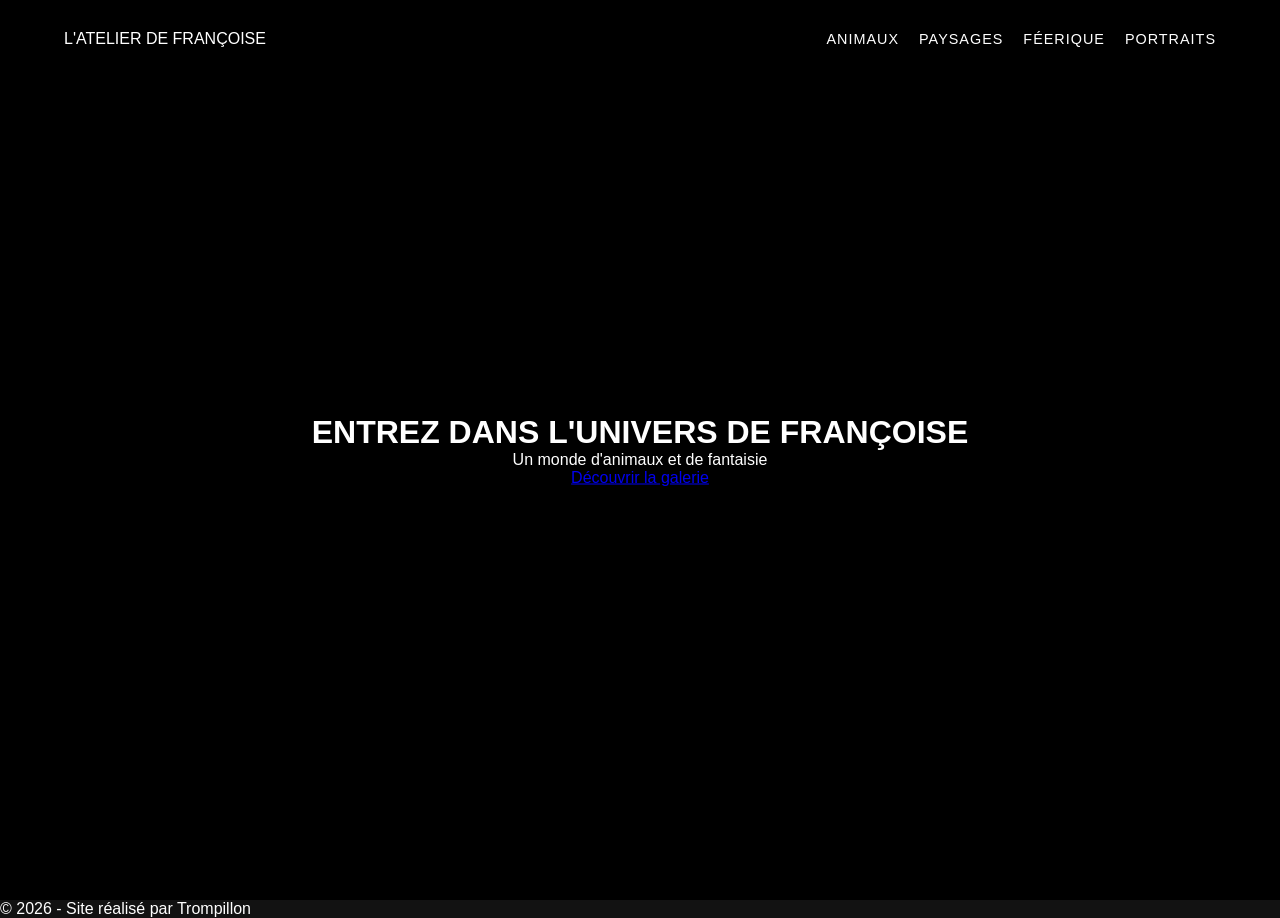
==== index.html @ 6ddfb513 "Premier envoi du site" ====
<!DOCTYPE html>
<html lang="fr">
<head>
    <meta charset="UTF-8">
    <meta name="viewport" content="width=device-width, initial-scale=1.0">
    <title>Les Peintures de Maman | Accueil</title>
    <link rel="stylesheet" href="style.css">
    <script src="script.js" defer></script>
</head>
<body>

    <header class="hero">
    <nav class="navbar">
        <div class="logo">L'ATELIER DE FRANÇOISE</div>
        <ul class="nav-links">
            <li><a href="galerie.html?category=animaux">ANIMAUX</a></li>
            <li><a href="galerie.html?category=paysages">PAYSAGES</a></li>
            <li><a href="galerie.html?category=feerique">FÉERIQUE</a></li>
            <li><a href="galerie.html?category=portraits">PORTRAITS</a></li>
        </ul>
    </nav>

    <div id="carousel"></div>

    <div class="overlay-text">
        <h1>ENTREZ DANS L'UNIVERS DE FRANÇOISE</h1>
        <p>Un monde d'animaux et de fantaisie</p>
        <a href="galerie.html" class="btn-discover">Découvrir la galerie</a>
    </div>
</header>

    <footer>
        <p>&copy; 2026 - Site réalisé par Trompillon</p>
    </footer>

</body>
</html>
---- style.css ----
/* --- BASE --- */
* { margin: 0; padding: 0; box-sizing: border-box; }
body {
    font-family: 'Segoe UI', Tahoma, Geneva, Verdana, sans-serif;
    background: #121212;
    color: white;
    min-height: 100vh;
    display: flex;
    flex-direction: column;
}

/* --- NAVIGATION --- */
.navbar {
    position: absolute;
    top: 0; width: 100%;
    display: flex; justify-content: space-between; align-items: center;
    padding: 30px 5%;
    z-index: 100;
}
.nav-links { display: flex; list-style: none; gap: 20px; }
.nav-links a { 
    color: white; text-decoration: none; font-size: 0.9rem; 
    letter-spacing: 1px; transition: 0.3s;
}
.nav-links a:hover { color: #aaa; }

/* --- HERO & CAROUSEL --- */
.hero { 
    position: relative; 
    height: 100vh; 
    width: 100%; 
    overflow: hidden; 
}

/* On utilise # car c'est l'ID que ton JS cible */
#carousel {
    position: absolute;
    inset: 0;
    background-color: #000; /* Fond noir si l'image est plus petite */
    z-index: 1;
}

.slide {
    position: absolute;
    inset: 0;
    background-size: contain;    /* On voit toute la peinture */
    background-repeat: no-repeat; /* EMPÊCHE LA DUPLICATION */
    background-position: center;  /* Centre la peinture horizontalement et verticalement */
    opacity: 0;
    transition: opacity 1.5s ease-in-out;
}

.slide.active {
    opacity: 1;
}

/* Le voile sombre par-dessus (optionnel si tu es déjà en contain sur fond noir) */
#carousel::after {
    content: '';
    position: absolute;
    inset: 0;
    background: rgba(0, 0, 0, 0.3); 
    z-index: 2;
    pointer-events: none; /* Pour ne pas bloquer les clics */
}

.overlay-text {
    position: absolute;
    top: 50%;
    left: 50%;
    transform: translate(-50%, -50%);
    z-index: 10; /* Doit être supérieur au z-index du carousel */
    text-align: center;
    width: 100%;
}

.btn-discover:visited {
    color: rgb(255, 0, 0); /* On force le blanc même si le lien est dans l'historique */
}

/* --- GRILLE DYNAMIQUE --- */
.container {
    max-width: 1600px; /* On donne de l'air pour les 4 colonnes */
    margin: 0 auto;
    padding: 80px 20px;
}

.gallery-grid {
    display: grid;
    /* 4 colonnes sur PC, s'adapte tout seul si l'écran réduit */
    grid-template-columns: repeat(auto-fill, minmax(300px, 1fr)); 
    gap: 25px;
}

/* --- LA CARTE (Le retour du Hover) --- */
.paint-card {
    background: #1e1e1e;
    border-radius: 8px;
    overflow: hidden;
    transition: all 0.4s cubic-bezier(0.175, 0.885, 0.32, 1.275);
    cursor: pointer;
    position: relative;
}

.paint-card:hover {
    transform: translateY(-10px);
    box-shadow: 0 15px 30px rgba(0,0,0,0.5);
}

/* --- L'IMAGE --- */
.paint-card img {
    width: 100%;
    /* On force un ratio 4/5 ou 1/1 pour que la grille soit droite */
    aspect-ratio: 1 / 1; 
    /* Le secret pour ton caméléon : 
       On utilise 'cover' pour remplir le cadre proprement. 
       Si c'est un portrait, il sera centré. */
    object-fit: cover;
    object-position: center;
    display: block;
    transition: transform 0.5s ease;
}

.paint-card:hover img {
    transform: scale(1.05); /* Petit zoom au hover */
}

/* --- INFOS --- */
.paint-info {
    padding: 15px;
    background: #1e1e1e;
    border-top: 1px solid #333;
    text-align: center;
}

.paint-info h3 {
    font-size: 1rem;
    font-weight: 500;
    letter-spacing: 1px;
    text-transform: uppercase;
}

/* --- MODALE --- */
.modal {
    display: none; 
    position: fixed; z-index: 1000;
    padding-top: 50px; left: 0; top: 0;
    width: 100%; height: 100%;
    background-color: rgba(0,0,0,0.9);
    cursor: zoom-out;
}

.modal-content {
    margin: auto; display: block;
    max-width: 90%; max-height: 80vh;
    object-fit: contain; /* L'image entière apparaît ici */
}

.close {
    position: absolute; top: 20px; right: 35px;
    color: white; font-size: 40px; cursor: pointer;
}
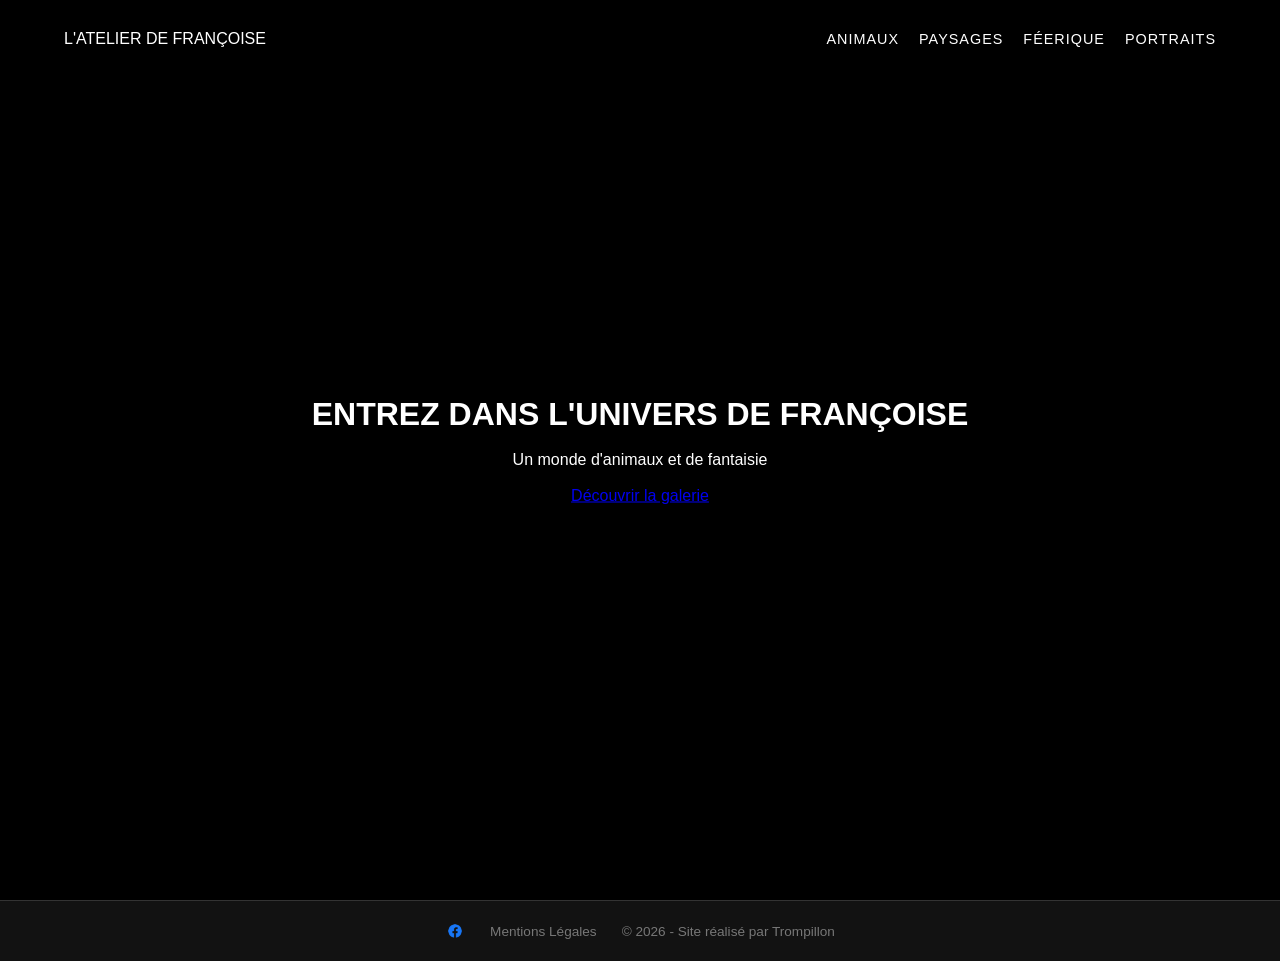
==== commit c7970b03: "ajout page mentions, corrections mineures" ====
--- a/index.html
+++ b/index.html
@@ -3,16 +3,24 @@
 <head>
     <meta charset="UTF-8">
     <meta name="viewport" content="width=device-width, initial-scale=1.0">
-    <title>Les Peintures de Maman | Accueil</title>
+    <title>Chez Françoise | Accueil</title>
     <link rel="stylesheet" href="style.css">
     <script src="script.js" defer></script>
+    <link rel="shortcut icon" href="img/logo-lutin-noir.png"" type="image/x-icon">
 </head>
 <body>
 
     <header class="hero">
     <nav class="navbar">
         <div class="logo">L'ATELIER DE FRANÇOISE</div>
-        <ul class="nav-links">
+
+        <div class="burger" id="burger">
+        <span></span>
+        <span></span>
+        <span></span>
+        </div>
+
+        <ul class="nav-links" id="nav-links"> 
             <li><a href="galerie.html?category=animaux">ANIMAUX</a></li>
             <li><a href="galerie.html?category=paysages">PAYSAGES</a></li>
             <li><a href="galerie.html?category=feerique">FÉERIQUE</a></li>
@@ -24,13 +32,19 @@
 
     <div class="overlay-text">
         <h1>ENTREZ DANS L'UNIVERS DE FRANÇOISE</h1>
+        <br>
         <p>Un monde d'animaux et de fantaisie</p>
+        <br>
         <a href="galerie.html" class="btn-discover">Découvrir la galerie</a>
     </div>
 </header>
 
     <footer>
-        <p>&copy; 2026 - Site réalisé par Trompillon</p>
+    <div class="footer-simple">
+        <a href="https://www.facebook.com/francoise.hopinlaux/" target="_blank"><img src="img/logo-facebook.png" alt="Facebook" class="footer-icon"></a>
+        <a href="mentions.html">Mentions Légales</a>
+        <span>&copy; 2026 - Site réalisé par Trompillon</span>
+    </div>
     </footer>
 
 </body>
--- a/style.css
+++ b/style.css
@@ -125,6 +125,18 @@
     transform: scale(1.05); /* Petit zoom au hover */
 }
 
+
+/* --- LAZY LOADING --- */
+img {
+    opacity: 0;
+    transition: opacity 0.5s ease-in-out;
+}
+
+/* Une fois que l'image est chargée, on la montre */
+img[src] {
+    opacity: 1;
+}
+
 /* --- INFOS --- */
 .paint-info {
     padding: 15px;
@@ -159,4 +171,157 @@
 .close {
     position: absolute; top: 20px; right: 35px;
     color: white; font-size: 40px; cursor: pointer;
+}
+
+/* --- SCROLL UP --- */
+#backToTop {
+    display: none; 
+    position: fixed;
+    bottom: 30px;
+    right: 30px;
+    z-index: 2000; /* Toujours au-dessus de tout */
+    
+    /* Dimensions et Forme */
+    width: 50px;
+    height: 50px;
+    border-radius: 50%;
+    
+    /* Look "Effet de Verre" */
+    background: rgba(255, 255, 255, 0.1); /* Fond blanc très transparent */
+    backdrop-filter: blur(10px);          /* Floute ce qu'il y a derrière */
+    -webkit-backdrop-filter: blur(10px);   /* Pour Safari */
+    border: 1px solid rgba(255, 255, 255, 0.2); /* Bordure fine et subtile */
+    
+    /* Texte (la flèche) */
+    color: white;
+    font-size: 24px;
+    cursor: pointer;
+    
+    /* Centrage de la flèche */
+    display: flex;
+    justify-content: center;
+    align-items: center;
+    
+    /* Animation */
+    transition: all 0.4s ease;
+    box-shadow: 0 8px 32px rgba(0, 0, 0, 0.3);
+}
+
+#backToTop:hover {
+    background: rgba(255, 255, 255, 0.3);
+    transform: translateY(-5px); /* Petit saut vers le haut au survol */
+    border-color: rgba(255, 255, 255, 0.5);
+}
+
+
+/* --- FOOTER --- */
+footer {
+    padding: 20px;
+    margin-top: auto;
+    border-top: 1px solid #333;
+}
+
+.footer-simple {
+    display: flex;
+    justify-content: center; /* Centre la ligne */
+    align-items: center;
+    flex-wrap: wrap; /* Passe à la ligne proprement sur petit mobile */
+    gap: 25px; /* Espace entre les éléments */
+    font-size: 0.85rem;
+    color: #777;
+}
+
+.footer-simple a {
+    color: #777;
+    text-decoration: none;
+    transition: color 0.3s;
+}
+
+.footer-simple a:hover {
+    color: #f5b146; /* Petite touche de couleur au survol */
+}
+
+.footer-simple span {
+    cursor: default;
+}
+
+.footer-icon {
+    width: 20px;   /* On force une petite taille */
+    height: 20px;
+    vertical-align: middle; /* Pour l'aligner parfaitement avec le texte à côté */
+    transition: transform 0.2s;
+}
+
+.footer-icon:hover {
+    transform: scale(1.2); /* Un petit effet de zoom sympa au survol */
+}
+
+/* --- BURGER LOOK --- */
+.burger {
+    display: none; /* Caché sur PC */
+    flex-direction: column;
+    gap: 5px;
+    cursor: pointer;
+    z-index: 1001;
+}
+
+.burger span {
+    width: 30px;
+    height: 3px;
+    background-color: white;
+    transition: 0.3s;
+}
+
+/* --- MOBILE VERSION (Media Query) --- */
+@media (max-width: 768px) {
+    .burger { display: flex; } /* On affiche le burger */
+
+    .nav-links {
+        position: fixed;
+        right: -100%; /* Caché à droite de l'écran */
+        top: 0;
+        height: 100vh;
+        width: 70%;
+        background: rgba(18, 18, 18, 0.95);
+        flex-direction: column;
+        justify-content: center;
+        align-items: center;
+        transition: 0.5s ease-in-out;
+        z-index: 1000;
+    }
+
+    /* Quand le menu est ouvert */
+    .nav-links.active {
+        right: 0; /* Il glisse vers la gauche pour apparaître */
+    }
+}
+
+/* Animation des barres en croix */
+.toggle-burger span:nth-child(1) {
+    transform: rotate(-45deg) translate(-5px, 6px);
+}
+.toggle-burger span:nth-child(2) {
+    opacity: 0; /* La barre du milieu disparaît */
+}
+.toggle-burger span:nth-child(3) {
+    transform: rotate(45deg) translate(-5px, -6px);
+}
+
+/* --- TRANSITION DE PAGE --- */
+
+/* On définit le mouvement */
+@keyframes apparition {
+    from { 
+        opacity: 0; 
+        transform: translateY(20px); 
+    }
+    to { 
+        opacity: 1; 
+        transform: translateY(0); 
+    }
+}
+
+/* On crée la classe à appliquer */
+.effet-chargement {
+    animation: apparition 0.6s ease-out forwards;
 }
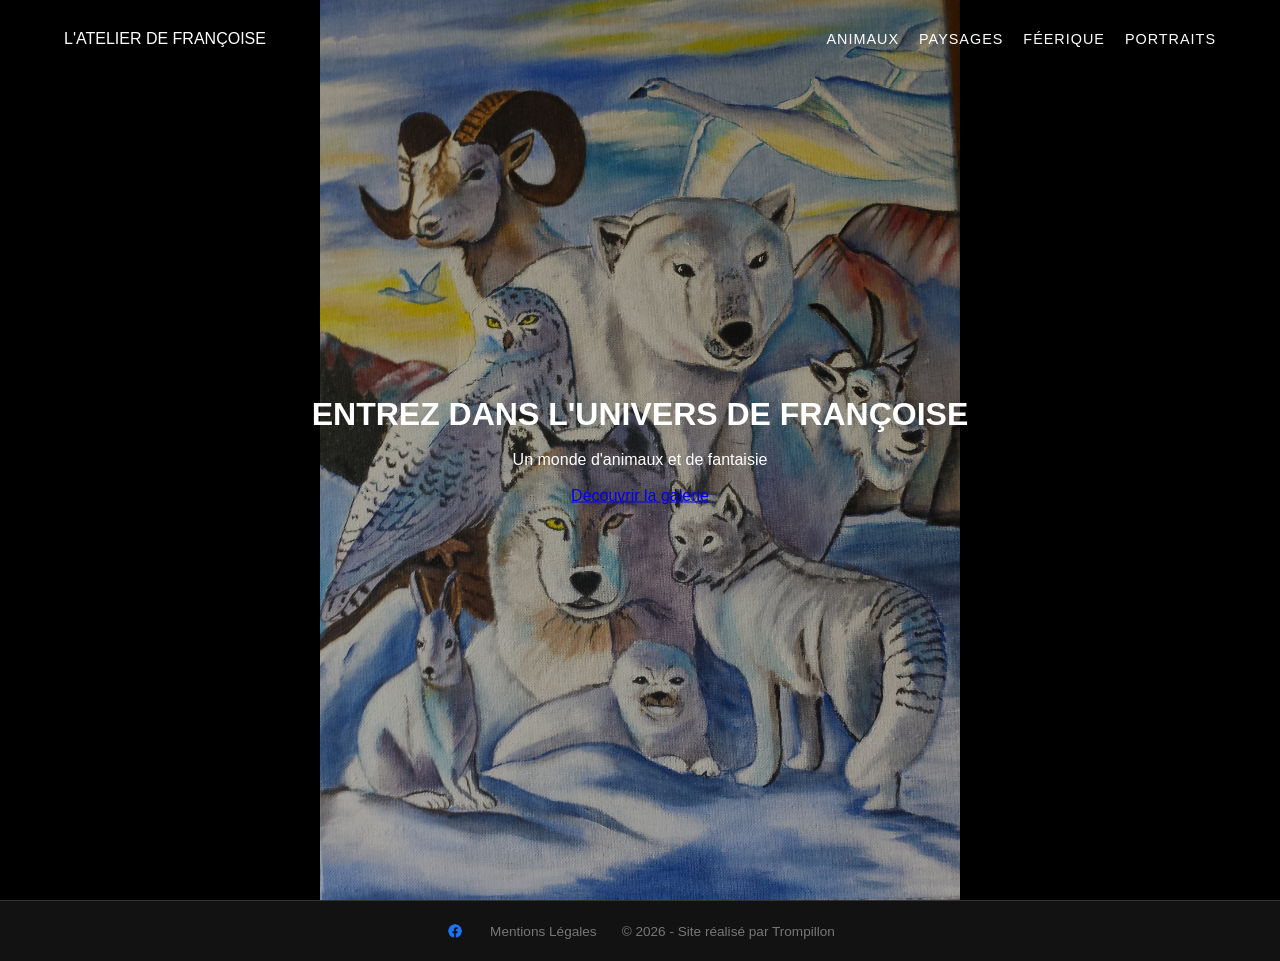
==== commit 44d88104: "ajout finitions" ====
--- a/index.html
+++ b/index.html
@@ -3,7 +3,7 @@
 <head>
     <meta charset="UTF-8">
     <meta name="viewport" content="width=device-width, initial-scale=1.0">
-    <title>Chez Françoise | Accueil</title>
+    <title>L'atelier de Françoise | Accueil</title>
     <link rel="stylesheet" href="style.css">
     <script src="script.js" defer></script>
     <link rel="shortcut icon" href="img/logo-lutin-noir.png"" type="image/x-icon">
